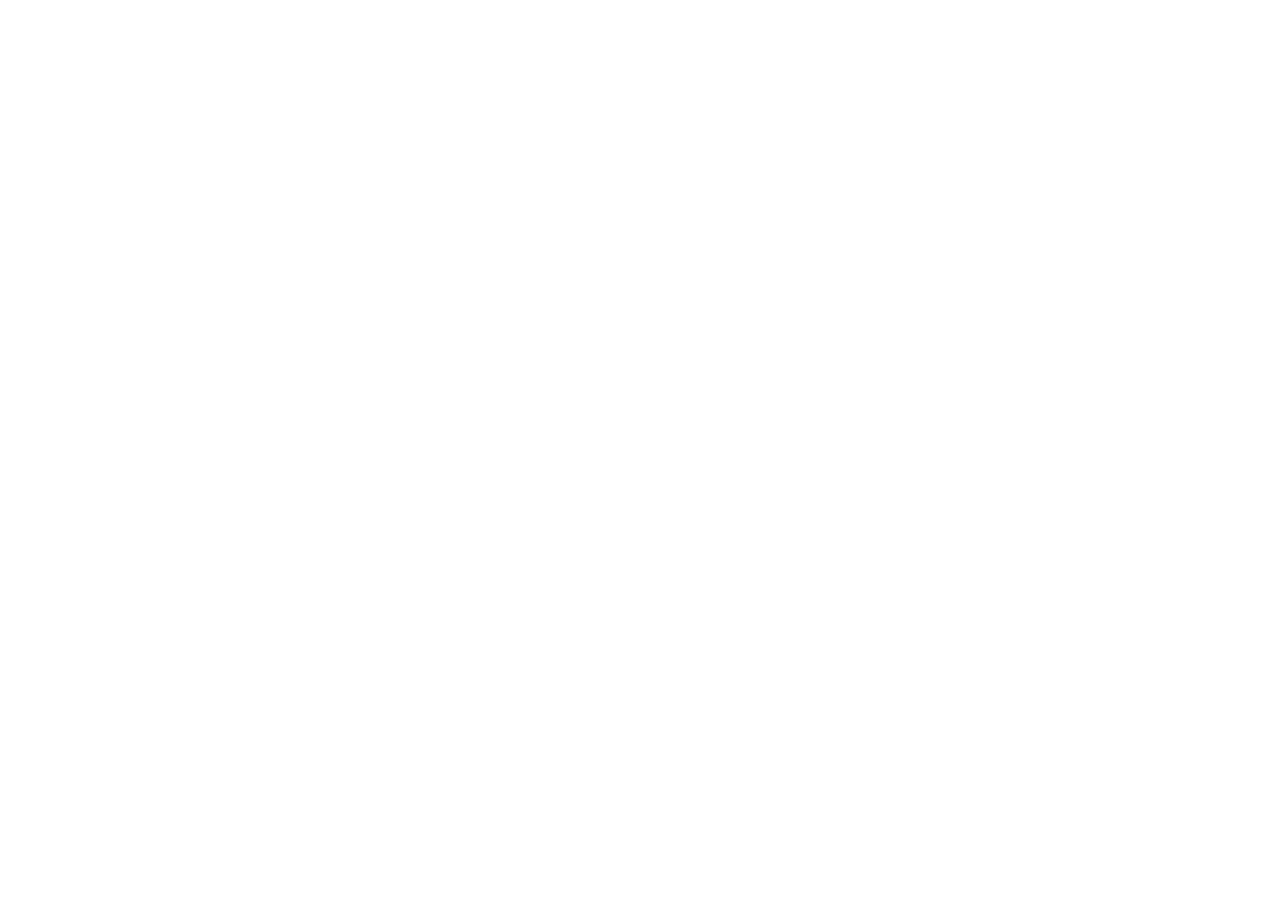
==== ConversorMoedas/index.html @ f81bd94e "Add index" ====
<!DOCTYPE html>
<html lang="en">

<head>
    <meta charset="UTF-8">
    <meta http-equiv="X-UA-Compatible" content="IE=edge">
    <meta name="viewport" content="width=device-width, initial-scale=1.0">
    <title>Document</title>
</head>

<body>

</body>

</html>
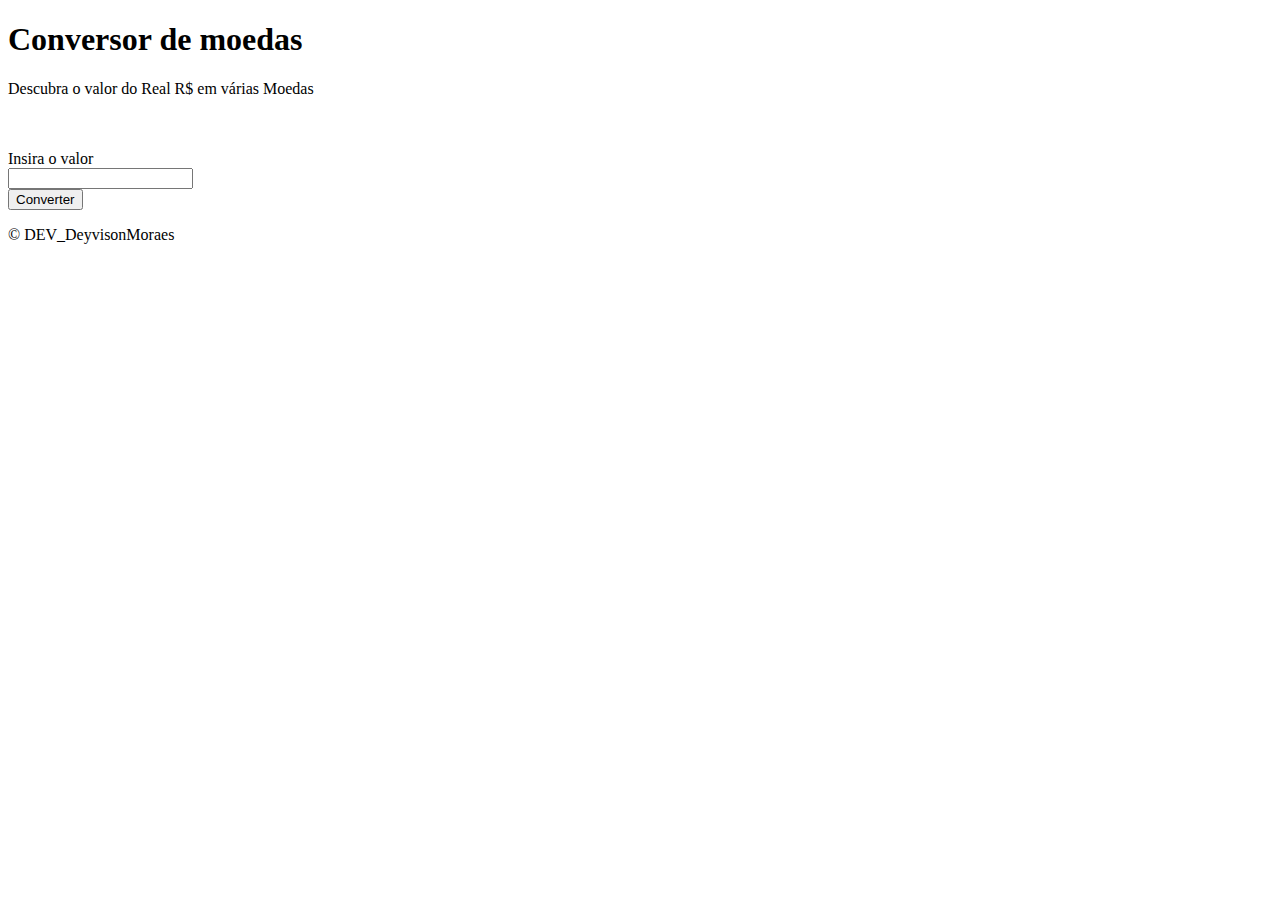
==== commit 4ab7c764: "Formatando index" ====
--- a/ConversorMoedas/index.html
+++ b/ConversorMoedas/index.html
@@ -1,15 +1,35 @@
 <!DOCTYPE html>
-<html lang="en">
+<html lang="pt-br">
 
 <head>
     <meta charset="UTF-8">
     <meta http-equiv="X-UA-Compatible" content="IE=edge">
     <meta name="viewport" content="width=device-width, initial-scale=1.0">
-    <title>Document</title>
+    <title>Desafio 1</title>
+    <link rel="stylesheet" href="style.css">
+    <script src="script.js"></script>
 </head>
 
 <body>
-
+    <div class="container">
+        <h1 class="page-title">
+            Conversor de moedas
+        </h1>
+        <p class="page-subtitle">
+            Descubra o valor do Real R$ em várias Moedas
+        </p>
+        <img src="https://www.alura.com.br/assets/img/imersoes/dev-2021/logo-imersao-conversor-de-moedas.svg" class="page-logo" alt=""><br><br>
+        <label for="moeda">Insira o valor</label><br>
+        <input type="number" id="valor" size="2" /><br>
+        <button type="submit" onclick="Converter()">Converter</button>
+        <div id="valorConvertido"></div>
+        <div id="valorConvertido2"></div>
+        <div id="valorConvertido3"></div>
+    </div>
+    </a>
+    <footer>
+        <p>&copy; DEV_DeyvisonMoraes</p>
+    </footer>
 </body>
 
 </html>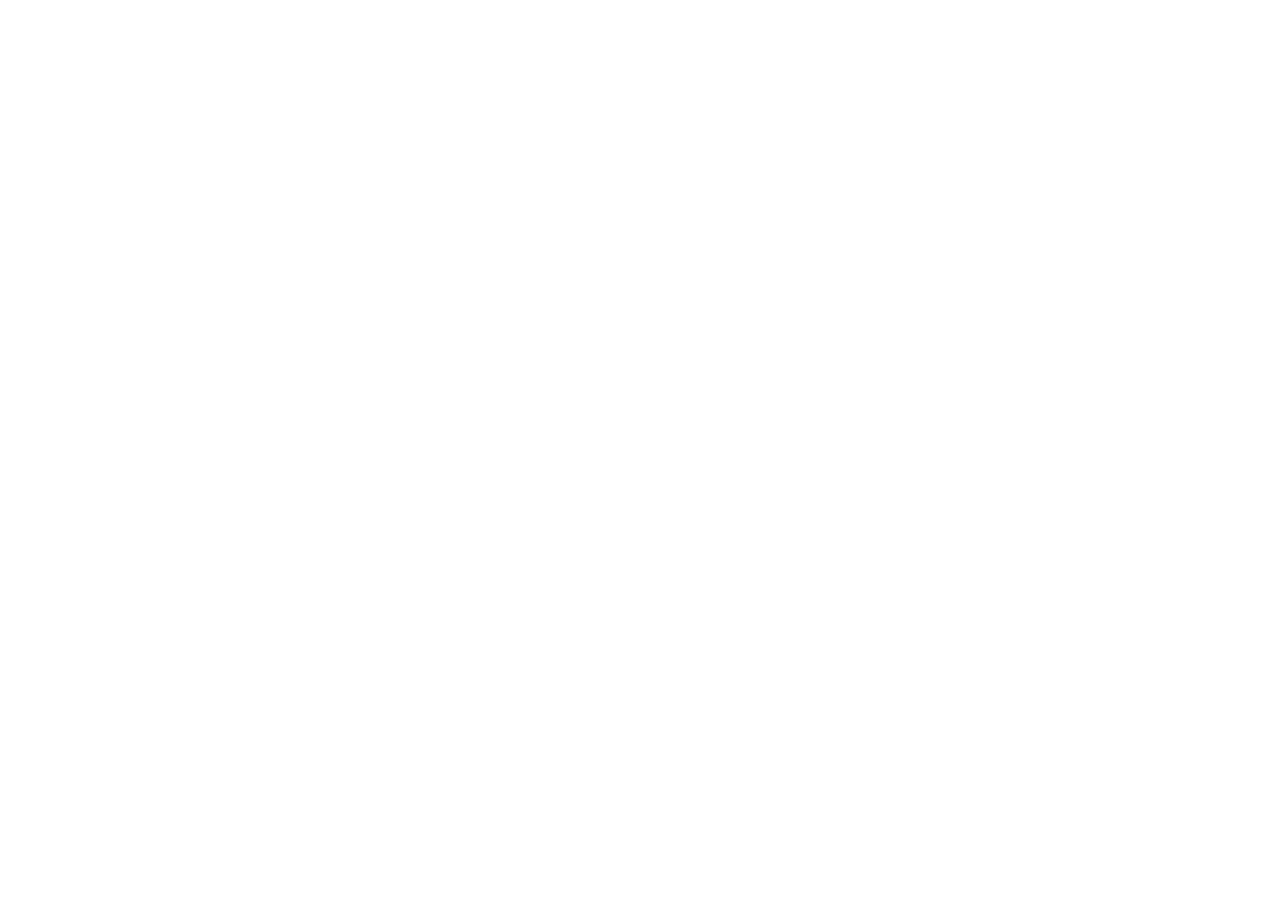
==== commit d235d13b: "Add index from page" ====
--- a/ConversorMoedas/index.html
+++ b/ConversorMoedas/index.html
@@ -1,35 +1,15 @@
 <!DOCTYPE html>
-<html lang="pt-br">
+<html lang="en">
 
 <head>
     <meta charset="UTF-8">
     <meta http-equiv="X-UA-Compatible" content="IE=edge">
     <meta name="viewport" content="width=device-width, initial-scale=1.0">
-    <title>Desafio 1</title>
-    <link rel="stylesheet" href="style.css">
-    <script src="script.js"></script>
+    <title>Document</title>
 </head>
 
 <body>
-    <div class="container">
-        <h1 class="page-title">
-            Conversor de moedas
-        </h1>
-        <p class="page-subtitle">
-            Descubra o valor do Real R$ em várias Moedas
-        </p>
-        <img src="https://www.alura.com.br/assets/img/imersoes/dev-2021/logo-imersao-conversor-de-moedas.svg" class="page-logo" alt=""><br><br>
-        <label for="moeda">Insira o valor</label><br>
-        <input type="number" id="valor" size="2" /><br>
-        <button type="submit" onclick="Converter()">Converter</button>
-        <div id="valorConvertido"></div>
-        <div id="valorConvertido2"></div>
-        <div id="valorConvertido3"></div>
-    </div>
-    </a>
-    <footer>
-        <p>&copy; DEV_DeyvisonMoraes</p>
-    </footer>
+
 </body>
 
 </html>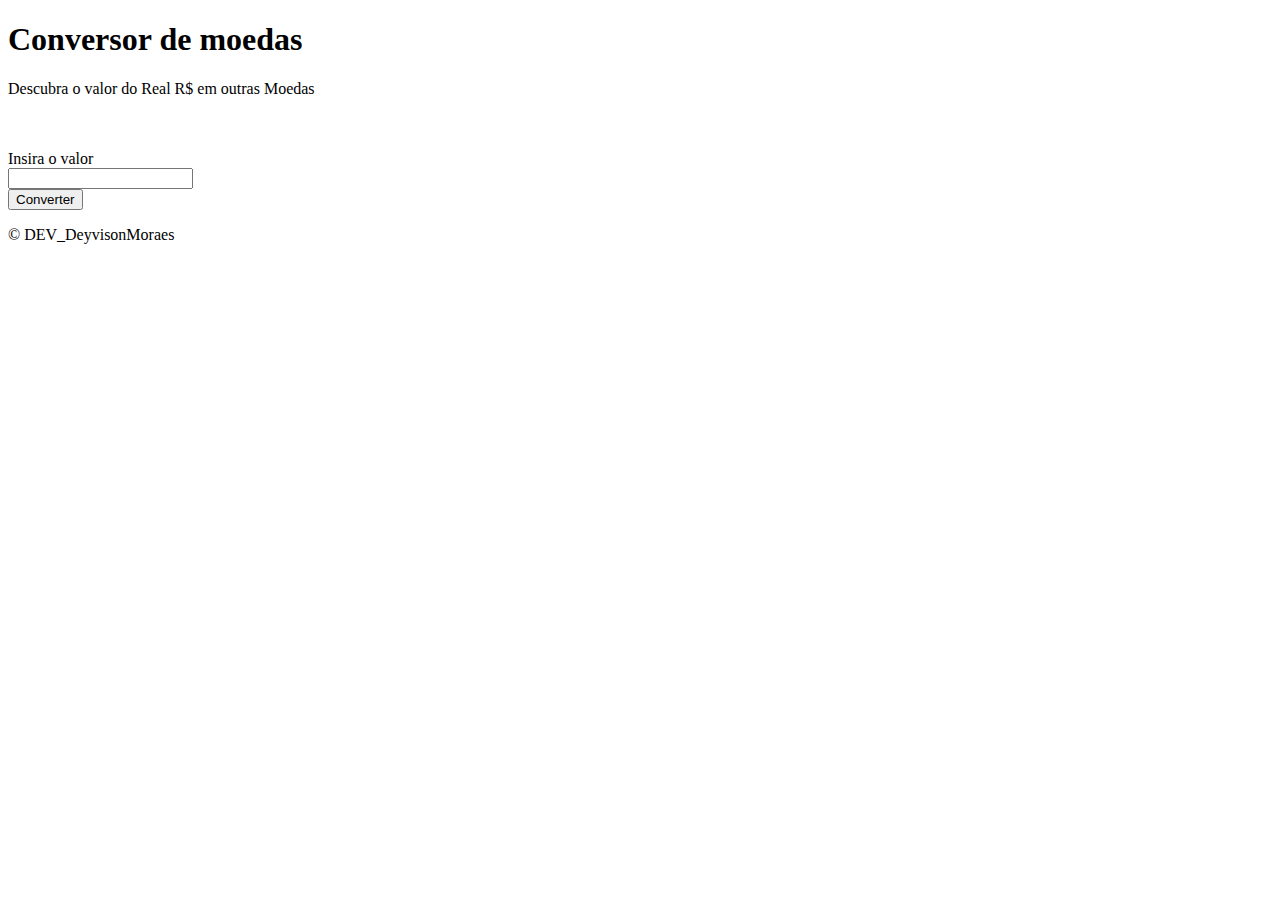
==== commit 7cb42498: "Formatting the page index" ====
--- a/ConversorMoedas/index.html
+++ b/ConversorMoedas/index.html
@@ -1,15 +1,34 @@
 <!DOCTYPE html>
-<html lang="en">
+<html lang="pt-br">
 
 <head>
     <meta charset="UTF-8">
     <meta http-equiv="X-UA-Compatible" content="IE=edge">
     <meta name="viewport" content="width=device-width, initial-scale=1.0">
-    <title>Document</title>
+    <title>Conversor de moedas</title>
+    <link rel="stylesheet" href="style.css">
+    <script src="script.js"></script>
 </head>
 
 <body>
-
+    <div class="container">
+        <h1 class="page-title">
+            Conversor de moedas
+        </h1>
+        <p class="page-subtitle">
+            Descubra o valor do Real R$ em outras Moedas
+        </p>
+        <img src="https://www.alura.com.br/assets/img/imersoes/dev-2021/logo-imersao-conversor-de-moedas.svg" class="page-logo" alt=""><br><br>
+        <label for="moeda">Insira o valor</label><br>
+        <input type="number" id="valor" size="2" /><br>
+        <button type="submit" onclick="Converter()">Converter</button>
+        <div id="valorConvertido"></div>
+        <div id="valorConvertido2"></div>
+        <div id="valorConvertido3"></div>
+    </div>
+    <footer>
+        <p>&copy; DEV_DeyvisonMoraes</p>
+    </footer>
 </body>
 
 </html>